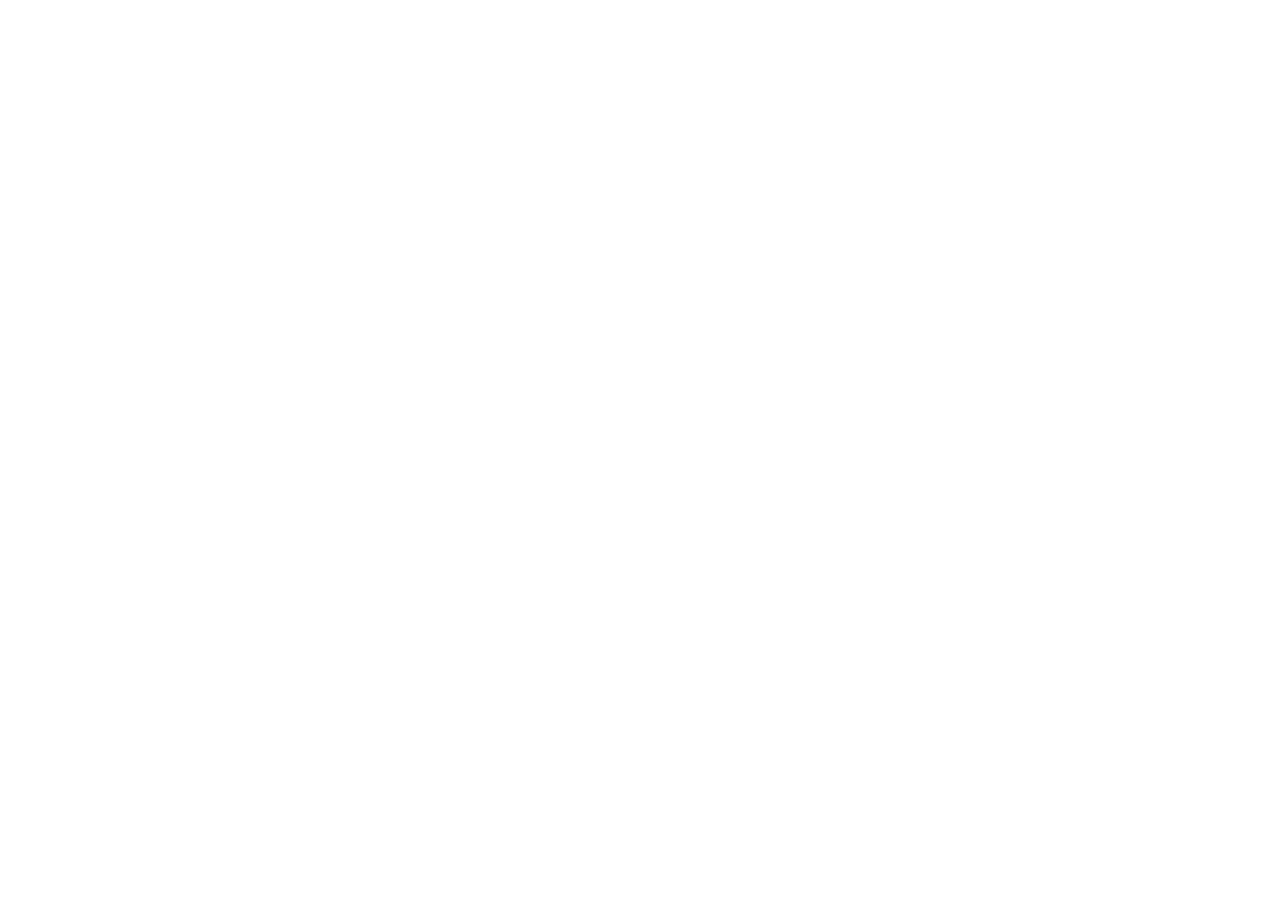
==== prompt.html @ d4e61d0a "Create prompt.html" ====
<!DOCTYPE html>
<html lang="fr">

<head>
    <meta charset="UTF-8">
    <meta name="viewport" content="width=device-width, initial-scale=1.0">
    <title>Document</title>
</head>

<body>


    <script>
        import OpenAI from "openai";
        const client = new OpenAI();

        const response = await client.responses.create({
            model: "gpt-4o",
            input: "Write a one-sentence bedtime story about a unicorn."
        });

        console.log(response.output_text);
    </script>
</body>

</html>
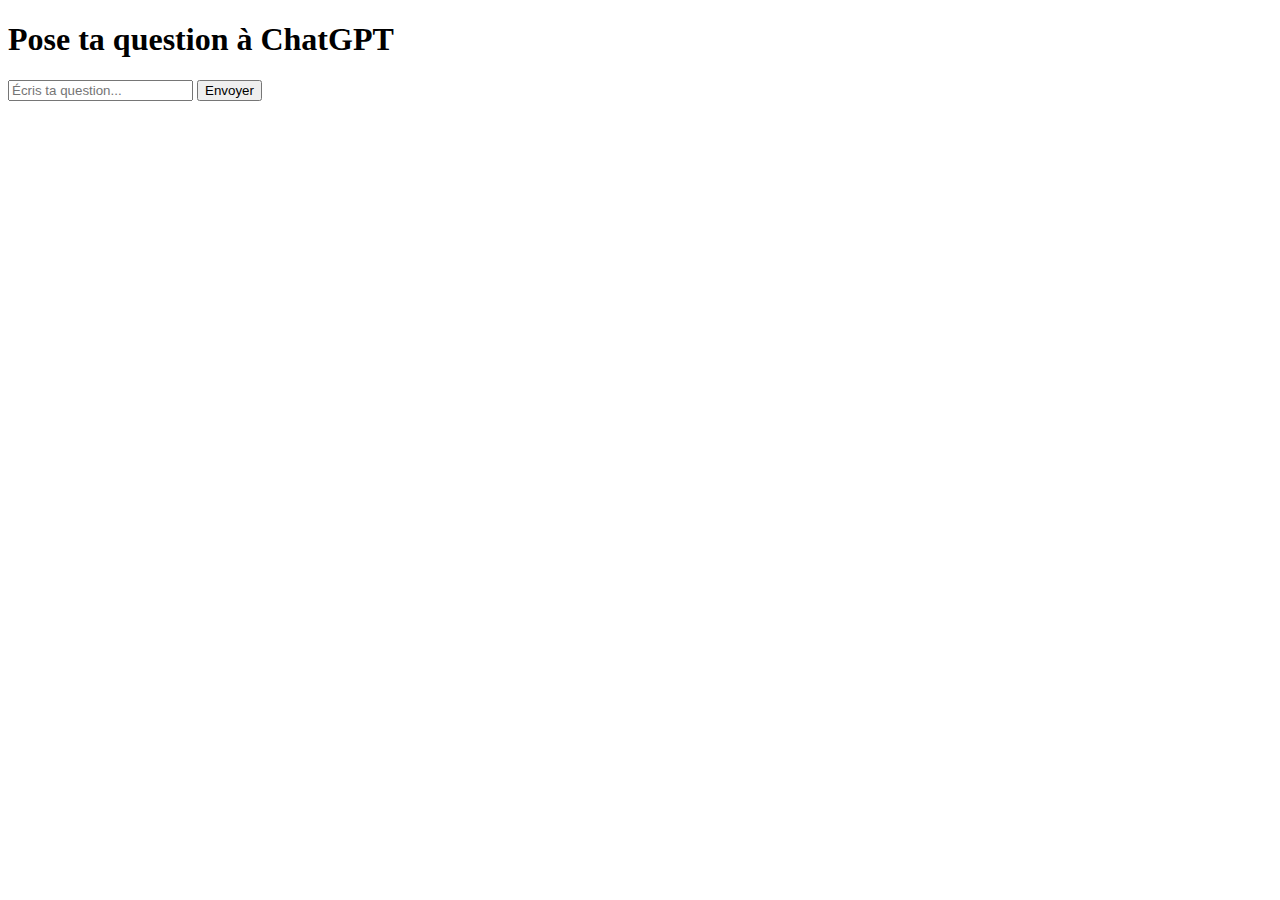
==== commit 5aa78ddf: "api" ====
--- a/prompt.html
+++ b/prompt.html
@@ -1,26 +1,28 @@
 <!DOCTYPE html>
 <html lang="fr">
+<head>
+  <meta charset="UTF-8">
+  <title>Chat IA 🔥</title>
+</head>
+<body>
+  <h1>Pose ta question à ChatGPT</h1>
+  <input type="text" id="prompt" placeholder="Écris ta question...">
+  <button onclick="askAI()">Envoyer</button>
+  <pre id="result"></pre>
 
-<head>
-    <meta charset="UTF-8">
-    <meta name="viewport" content="width=device-width, initial-scale=1.0">
-    <title>Document</title>
-</head>
+  <script>
+    async function askAI() {
+      const prompt = document.getElementById("prompt").value;
 
-<body>
+      const response = await fetch("/api/ask", {
+        method: "POST",
+        headers: { "Content-Type": "application/json" },
+        body: JSON.stringify({ prompt })
+      });
 
-
-    <script>
-        import OpenAI from "openai";
-        const client = new OpenAI();
-
-        const response = await client.responses.create({
-            model: "gpt-4o",
-            input: "Write a one-sentence bedtime story about a unicorn."
-        });
-
-        console.log(response.output_text);
-    </script>
+      const data = await response.json();
+      document.getElementById("result").innerText = data.message;
+    }
+  </script>
 </body>
-
-</html>+</html>
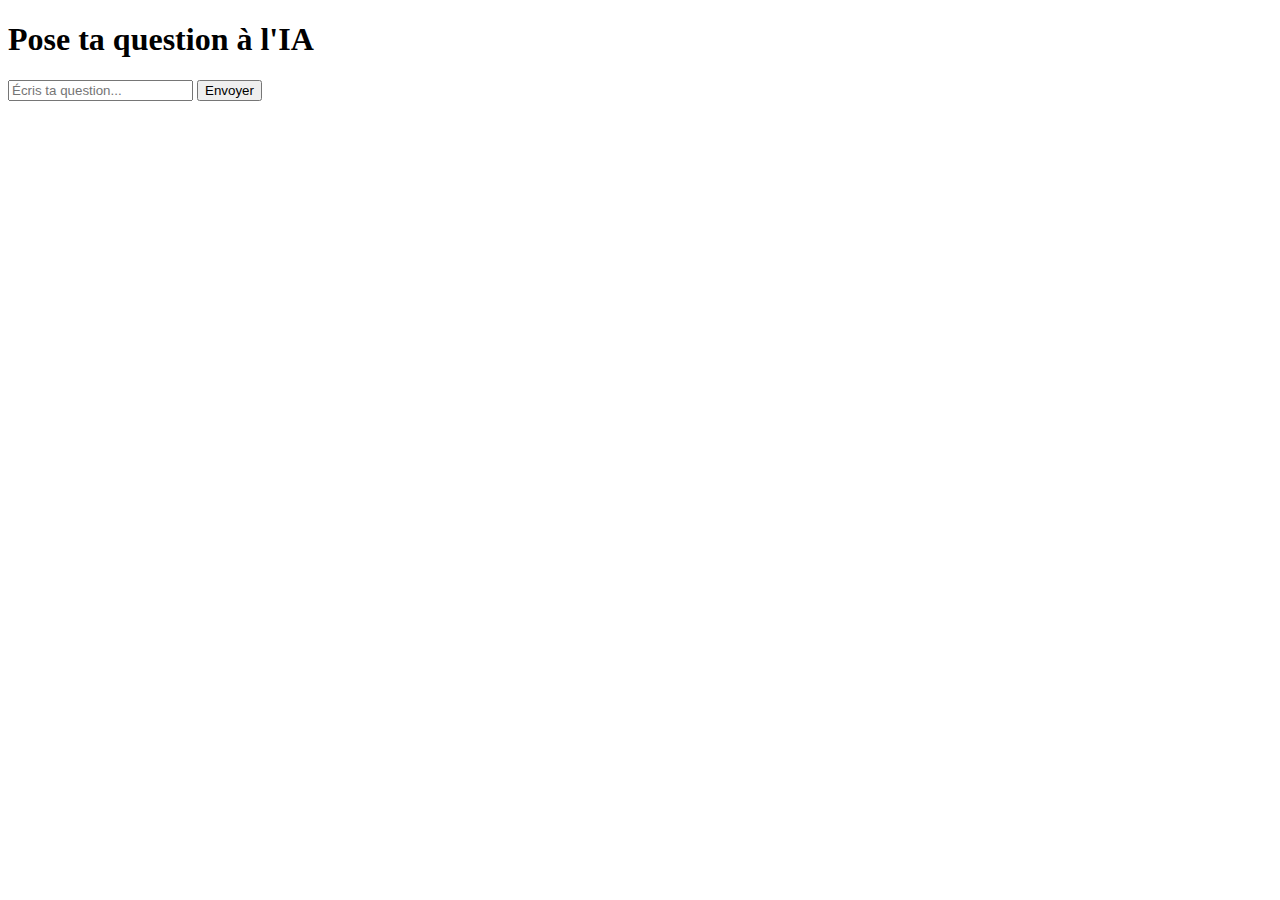
==== commit bfbdf445: "Update prompt.html" ====
--- a/prompt.html
+++ b/prompt.html
@@ -2,10 +2,10 @@
 <html lang="fr">
 <head>
   <meta charset="UTF-8">
-  <title>Chat IA 🔥</title>
+  <title>Chat IA avec Hugging Face</title>
 </head>
 <body>
-  <h1>Pose ta question à ChatGPT</h1>
+  <h1>Pose ta question à l'IA</h1>
   <input type="text" id="prompt" placeholder="Écris ta question...">
   <button onclick="askAI()">Envoyer</button>
   <pre id="result"></pre>
@@ -13,16 +13,24 @@
   <script>
     async function askAI() {
       const prompt = document.getElementById("prompt").value;
+      document.getElementById("result").innerText = "Chargement...";
 
-      const response = await fetch("/api/ask", {
-        method: "POST",
-        headers: { "Content-Type": "application/json" },
-        body: JSON.stringify({ prompt })
-      });
+      try {
+        const response = await fetch("/api/ask", {
+          method: "POST",
+          headers: { "Content-Type": "application/json" },
+          body: JSON.stringify({ prompt })
+        });
 
-      const data = await response.json();
-      document.getElementById("result").innerText = data.message;
+        const result = await response.json();
+        if (result.error) {
+          throw new Error(result.error);
+        }
+        document.getElementById("result").innerText = result.message;
+      } catch (error) {
+        document.getElementById("result").innerText = "Erreur : " + error.message;
+      }
     }
   </script>
 </body>
-</html>
+</html>